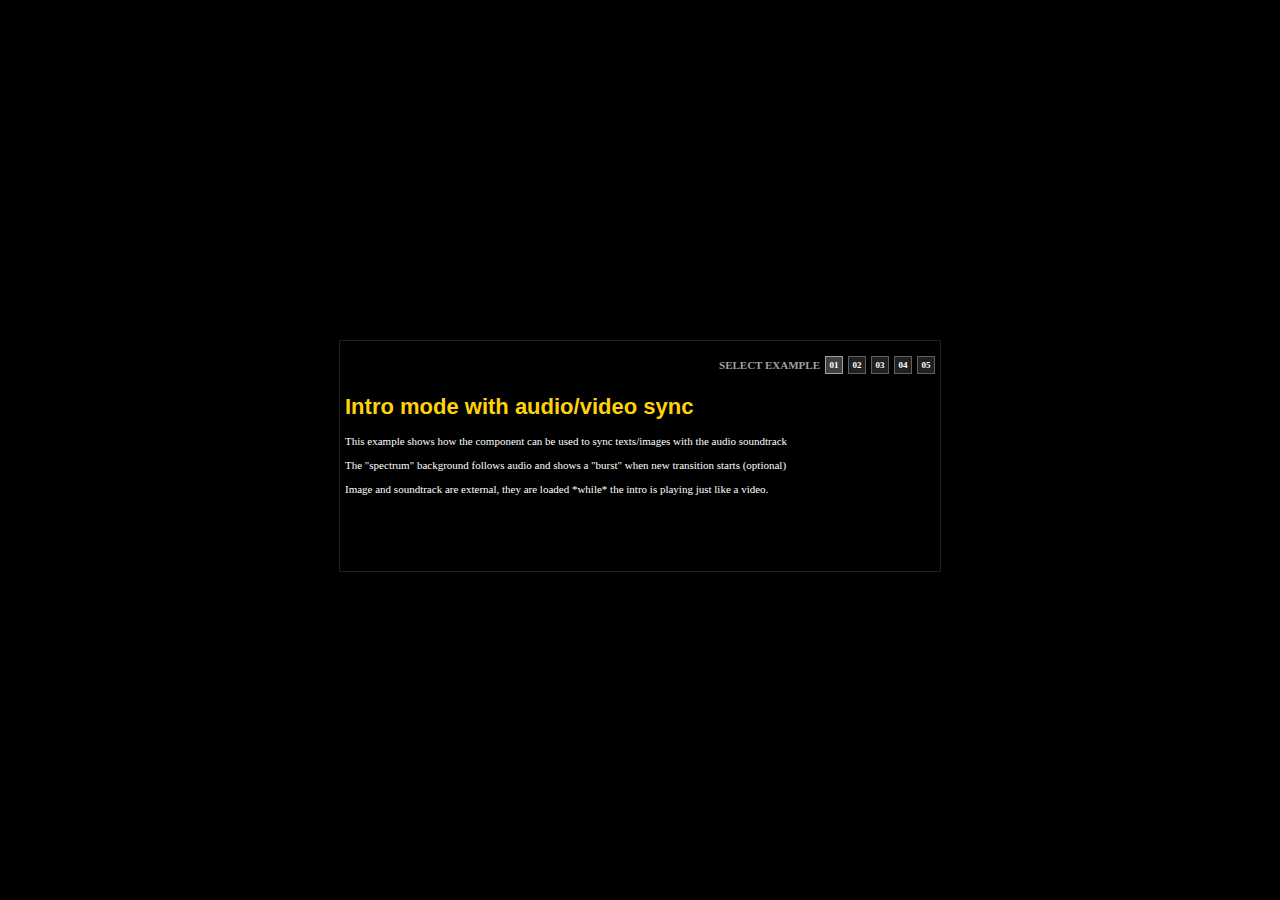
==== index.html @ f67be648 "" ====
<!DOCTYPE html PUBLIC "-//W3C//DTD XHTML 1.1//EN" "http://www.w3.org/TR/xhtml11/DTD/xhtml11.dtd">
<html xmlns="http://www.w3.org/1999/xhtml" xml:lang="it">
	<head>
		<meta http-equiv="content-type" content="text/html; charset=iso-8859-15" />
		<title>BackLight V2 Intro and text effect - index</title>
		<link rel="stylesheet" href="resources/style.css">
		<script type="text/javascript" src="resources/js/swfobject.js"></script>
		<script type="text/javascript" src="resources/js/fixMouseWheel.min.js"></script>
		<script type="text/javascript">
			swfobject.embedSWF("introBackLight.swf", "showItem", "100%", "100%", "9.0.0","",{
				// flash vars
				"intro.xml":"xml/example01.xml"
			},{
				// params
				bgcolor:"#000000",
				allowfullscreen:"true"
			});
		</script>
		<style>
			.itemContainer {
				width: 590px;
				height: 300px;
			}
		</style>
	</head>   
	
	
	<body>
		<div class="itemContainer">
			<div id="showItem"></div>
		</div>
		<div class="container">
			<div class="examples" id="examples">
				<div class="right">
					<div>SELECT EXAMPLE</div>
					<a href="index.html" class="selected">01</a>
					<a href="example02.html">02</a>
					<a href="example03.html">03</a>
					<a href="example04.html">04</a>
					<a href="example05.html">05</a>
				</div>
			</div>
			<div class="description">
				<h1>Intro mode with audio/video sync</h1>
				This example shows how the component can be used to sync texts/images with the audio soundtrack<br><br>
				The "spectrum" background follows audio and shows a "burst" when new transition starts (optional)<br><br>
				Image and soundtrack are external, they are loaded *while* the intro is playing just like a video.
				
			</div>
		</div>
	</body>
</html>
---- resources/style.css ----
body { 
	background-color: black;
	font-size: 11px;
	margin: 0px;
	padding: 0px;
	color: white;
	font-family: Verdana;
	font-size: 11px;
	
}

a {
	text-decoration: none;
}

em {
	font-style: normal;
	font-weight: bold;
	color: #EEBE81;
}

div.container {
	padding: 5px;
	border: 1px solid #202020;
	width: 590px;
	height: 220px;
	margin: 20px auto 0px auto;
}

.itemContainer {
	margin: 20px auto 0px auto ;
}

div.description {
	width: 590px;
	margin: 20px auto 0px auto;
}

.description a {
	color: #FFD209;
}

h1 {
	color: #FFD209;
	font-size: 22px;
	font-family: Arial;
}

h1.next {
	text-align: center
}

h1 a {
	color: #909090;
}

div.examples {
	margin: 10px auto 10px auto;
	padding-left: 200px;
	width: 390px;
	height: 18px;
	line-height: 18px;
}

.examples a {
	display: block;
	float: left;
	width: 16px;
	line-height: 16px;
	height: 16px;
	background-color: #202020;
	border: 1px solid #606060;
	margin-left: 5px;
	text-align: center;
	color: white;
	font-size: 9px;
	font-weight: bold;
}

.examples a:hover {
	background-color: #404040;
}

.examples a.selected {
	background-color: #404040;
	border: 1px solid #A0A0A0;
}

.examples div {
	float: left;
	font-weight: bold;
	color: #A0A0A0;
}

.examples div.right {
	float: right
}
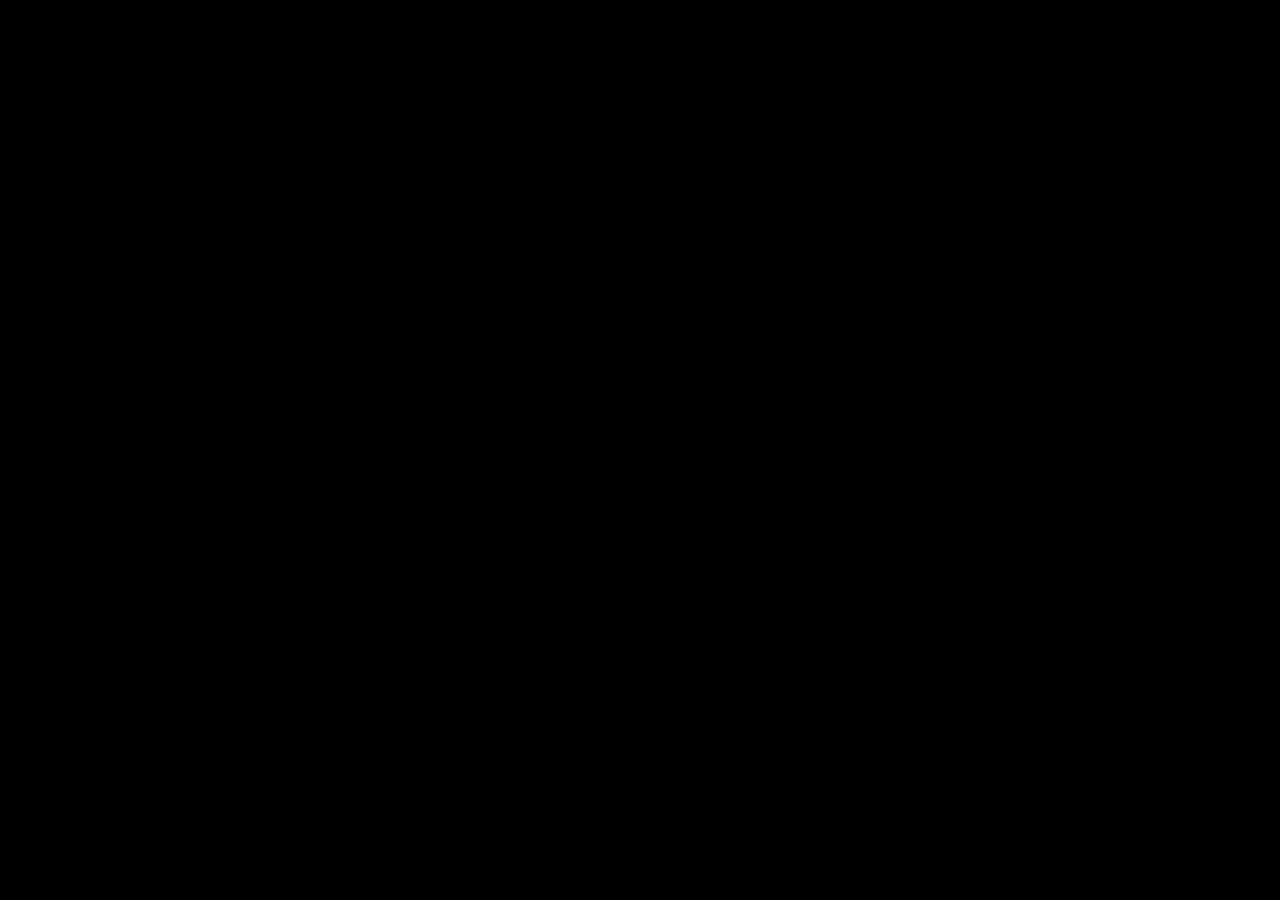
==== commit 8f71774d: "" ====
--- a/index.html
+++ b/index.html
@@ -9,7 +9,7 @@
 		<script type="text/javascript">
 			swfobject.embedSWF("introBackLight.swf", "showItem", "100%", "100%", "9.0.0","",{
 				// flash vars
-				"intro.xml":"xml/example01.xml"
+				"intro.xml":"xml/example06.xml"
 			},{
 				// params
 				bgcolor:"#000000",
@@ -18,7 +18,7 @@
 		</script>
 		<style>
 			.itemContainer {
-				width: 590px;
+				width: 890px;
 				height: 300px;
 			}
 		</style>
@@ -29,24 +29,6 @@
 		<div class="itemContainer">
 			<div id="showItem"></div>
 		</div>
-		<div class="container">
-			<div class="examples" id="examples">
-				<div class="right">
-					<div>SELECT EXAMPLE</div>
-					<a href="index.html" class="selected">01</a>
-					<a href="example02.html">02</a>
-					<a href="example03.html">03</a>
-					<a href="example04.html">04</a>
-					<a href="example05.html">05</a>
-				</div>
-			</div>
-			<div class="description">
-				<h1>Intro mode with audio/video sync</h1>
-				This example shows how the component can be used to sync texts/images with the audio soundtrack<br><br>
-				The "spectrum" background follows audio and shows a "burst" when new transition starts (optional)<br><br>
-				Image and soundtrack are external, they are loaded *while* the intro is playing just like a video.
-				
-			</div>
-		</div>
+	 
 	</body>
 </html>
